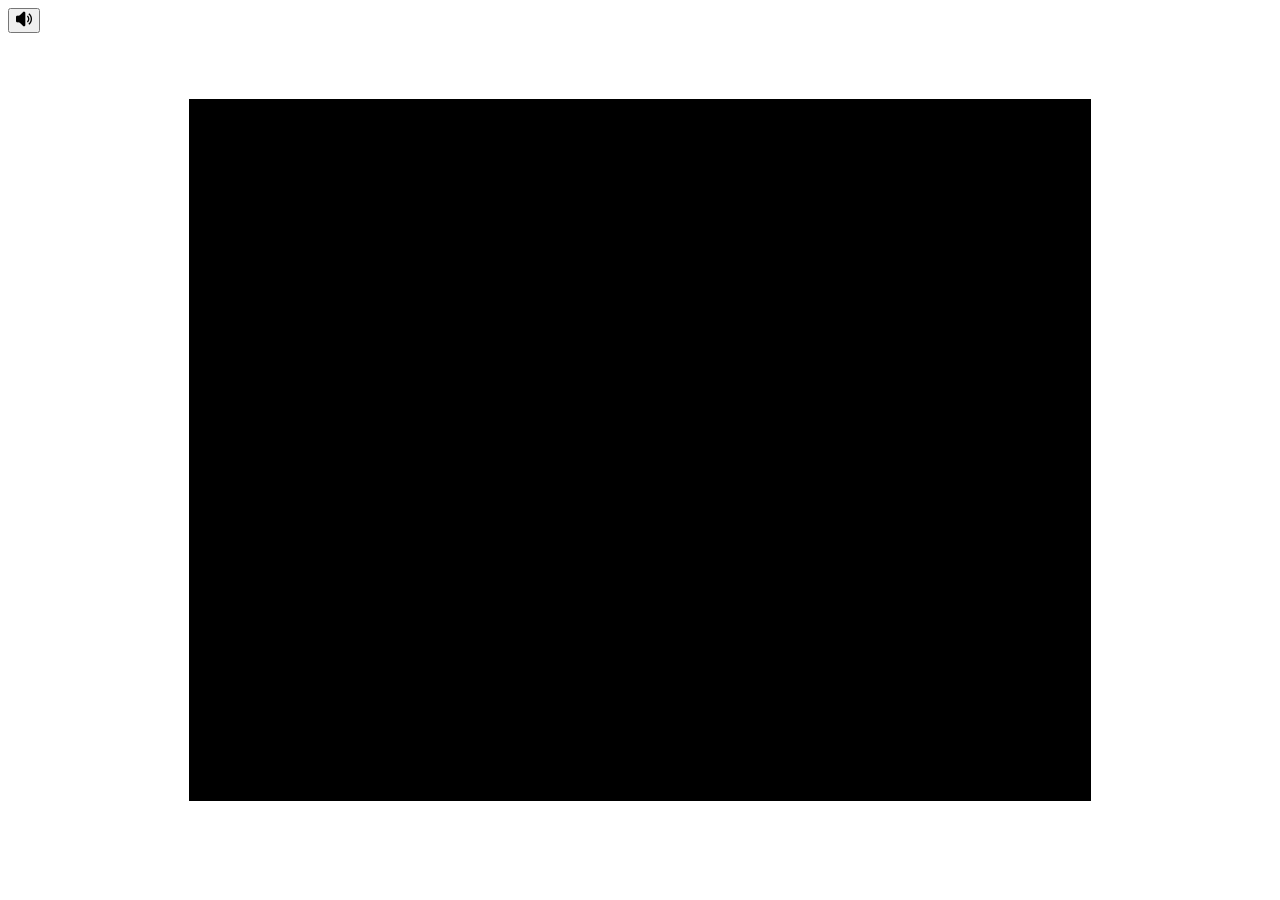
==== gcf.html @ ca8f68d1 "split balloons into sig figs and gcf" ====
<!DOCTYPE html>
<html>
<head>
	<title>Greatest Common Factor</title>
	<meta charset="utf-8"/>
	<link rel="stylesheet" type="text/css" href="https://fonts.googleapis.com/css?family=Lato"><!-- google web font -->
	<link rel="stylesheet" type="text/css" href="style/style.css"/>
	<link rel="shortcut icon" href="images/favicon.ico"/>
	<script src="http://bclearningnetwork.com/lib/createjs/createjs-2015.11.26.min.js"></script><!-- CreateJS library hosted on BCLN server -->
	<script type="text/javascript" src="helper.js"></script><!-- contains helper functions which do not call functions in balloon.js -->
	<script type="text/javascript" src="balloons-gcf.js"></script><!-- the main game JS file -->
</head>
<body onload="init();"><!-- body onload calls function to initialize game -->

	<canvas id="gameCanvas" width="900" height="700">
		<!-- game will be rendered here -->
	</canvas>
	
	<button id="mute" onClick="toggleMute()"><img style="width:16px; height:16px;" src="images/unmute.png"></img></button>
</body>
</html>
---- style/style.css ----
/* the game canvas */

* {
	font-family: 'Press Start 2P', "Lato", "Arial";
}

canvas {
	border: 1px solid black;
	background-color: black;
	position: absolute;
	top: 0;
	bottom: 0;
	left: 0;
	right: 0;
	margin: auto;
}

/* mute button */
#mute img {
	width: 16px;
	height: 16px;
}

/* HTML elements overlayed on top of game canvas */
#overlayed {
	position: absolute;
	z-index: 1;
	top: 600px;
	left: 225px;
	right: 225px;
	bottom: 0;
	width: 160px;
	height: 25px;
	margin: auto;
	background-color: blue;
	border: 2px solid black;
	padding: 15px;
}

#overlayed #container {
	float: right;
}

/* the question p element */
#question {
	display: inline;
	width: 30px;
	color: white;
}
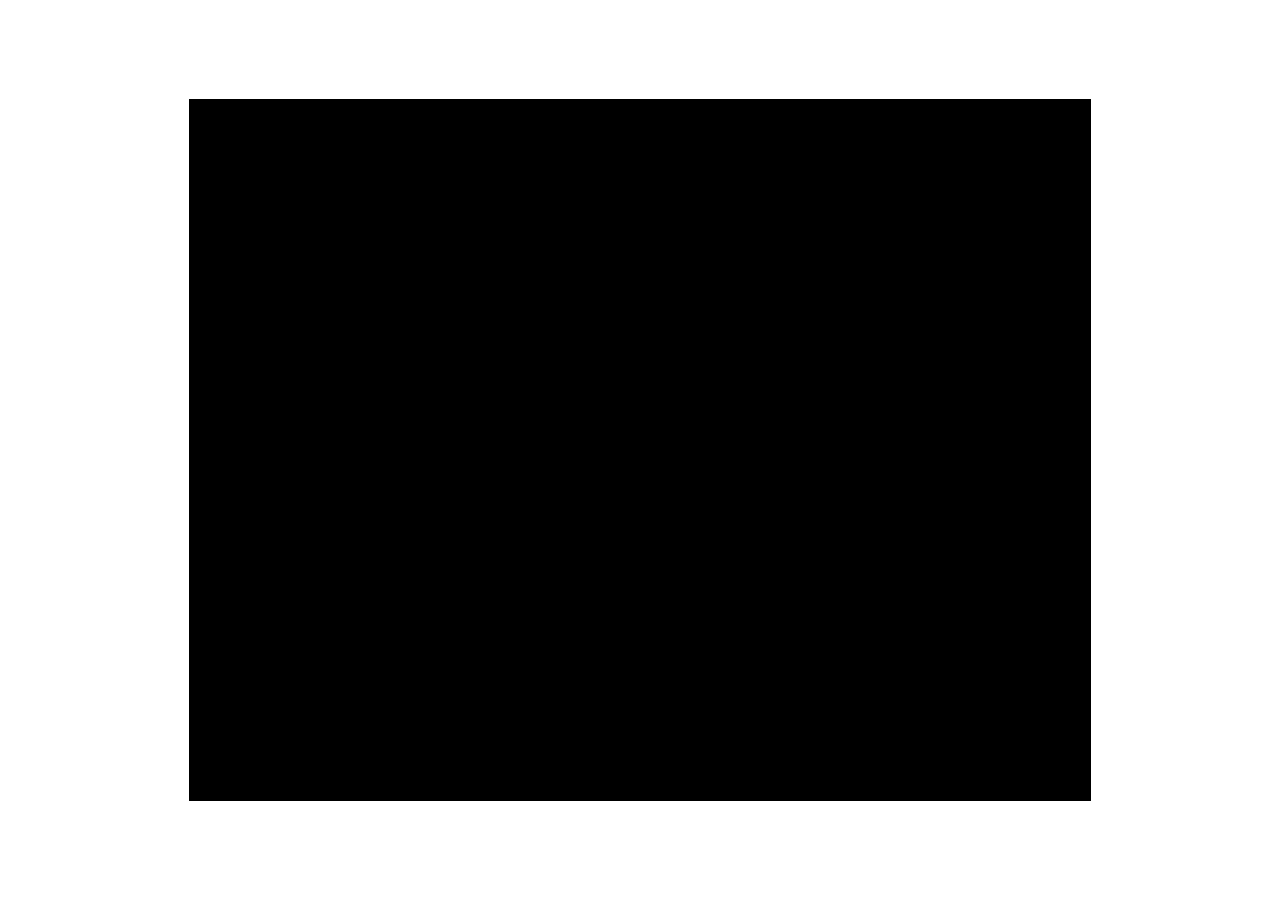
==== commit 6a222f95: "Applied changes to old game versions" ====
--- a/gcf.html
+++ b/gcf.html
@@ -16,6 +16,5 @@
 		<!-- game will be rendered here -->
 	</canvas>
 	
-	<button id="mute" onClick="toggleMute()"><img style="width:16px; height:16px;" src="images/unmute.png"></img></button>
 </body>
 </html>
